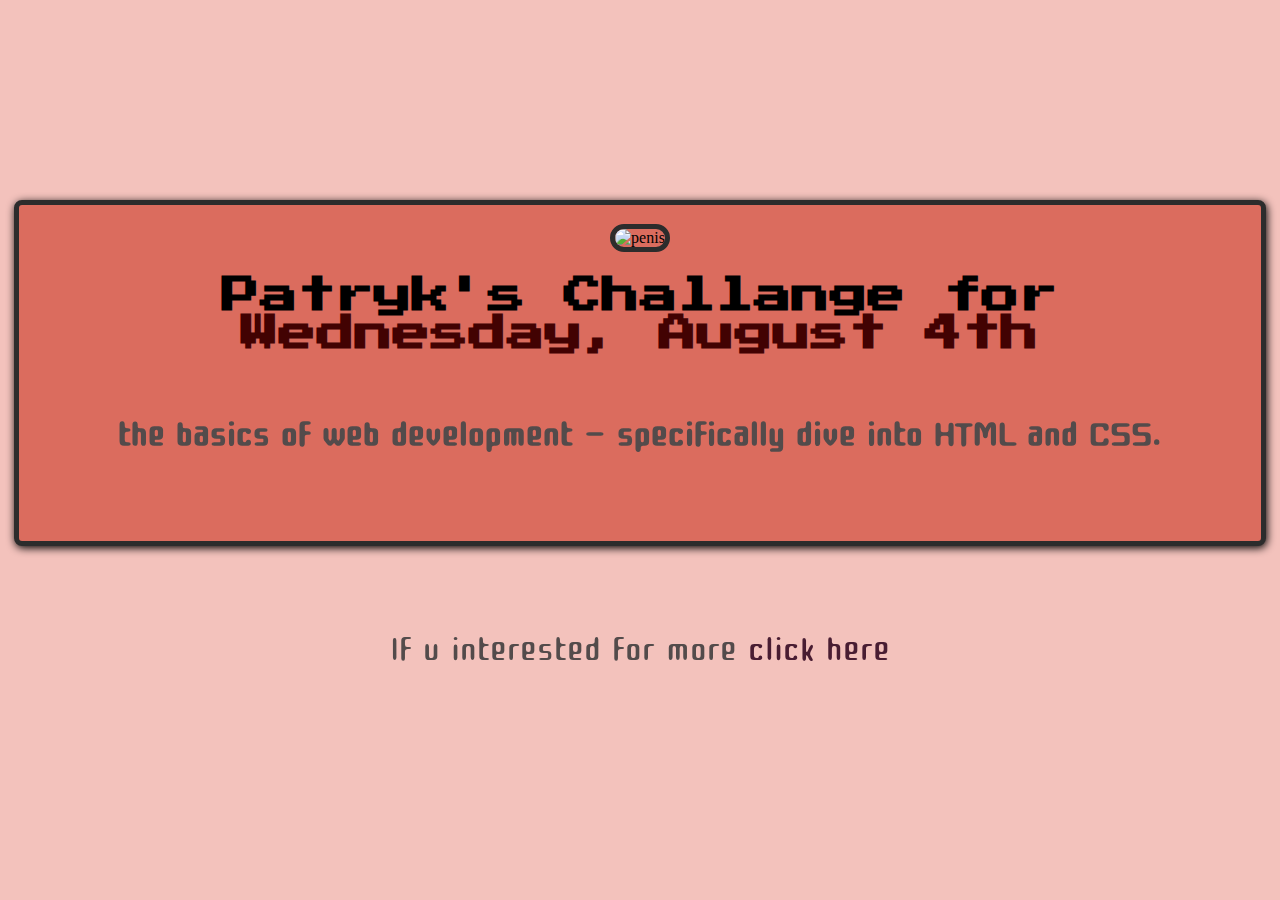
==== index.html @ 935279d1 "first init changes" ====
<!DOCTYPE html>
<html lang="en">   
    <head>
        <meta charset="UTF-8">

        <link rel="preconnect" href="https://fonts.googleapis.com">
        <link rel="preconnect" href="https://fonts.gstatic.com" crossorigin>
        <link href="https://fonts.googleapis.com/css2?family=Cute+Font&family=Press+Start+2P&display=swap" rel="stylesheet">
        <link rel="icon" href="/Users/owsia/Desktop/projects/practis/img/favicon.ico" type="imgae/x-icon">
        <link href="style/daily-chalange.css" rel="stylesheet">
             <title>My Daily Challenge</title>
    </head>
    <body>
        <main>
                <img srcset="https://lh3.googleusercontent.com/bpXTKZsWy-2KfWz2fIfJbyezfIT1HjuIphm50v0Yy8KGE1nG6_mP0RW_FneIJX-HvncX-BmPnCCpS5lpsu9fNG8oVzCUJXo1fPxn=w600" alt="penis">
                <h1>Patryk's Challange for <span>Wednesday, August 4th</span</h1>
                <p id="basic">the basics of web development - specifically dive into HTML and CSS.</p>
        </main>
            <footer>
                <p>If u interested for more <a href="practiceone.html">click here</p>  
            </footer>
        
  
    </body>
</html>
---- style/daily-chalange.css ----
body{
    text-align: center;
    background-color:rgb(243, 194, 188);
    margin: 50px;
    margin: 14px;
}

main{
    will-change: 800px;
    margin: 200px auto 72px auto;
    background-color:rgb(219, 108, 94);
    padding: 24px;
    border: 5px solid   rgb(44, 44, 44);
    border-radius: 8px;
    box-shadow: 1px 2px 8px rgb(0, 0, 0.3);
}

img{
    width: 200px;
    height: 200px;
    border-radius: 100px;
    border: 5px solid rgb(44, 44, 44);
    margin-top: -144px ;
}

#todays-challange {
    color:rgb(75 ,59 ,59);
    font-weight: bold;
    font-size:  52px;
}

h1{
    font-family: 'Press Start 2P' , sans-serif;
    text-align:center;
    color: hsl(31, 25, 25);
    font-size: 38px;
}

a{
    color:rgb(73, 29, 50);
    text-decoration:none;
    font-size: 50px;
    }

span{
    color:rgb(66, 2, 2)
}

#basics{
    font-family: 'Press Start 2P' , sans-serif;
    border: 4px solid rgb(10, 10, 10);
    color: hsl(0, 5%, 31%);
    font-size: 18px
}

p {
    font-family: 'Cute Font' , sans-serif;
    text-align: center;
    color: hsl(0, 5%, 31%);
    font-size: 50px;
}


    
a:hover {
    text-decoration: underline;
}
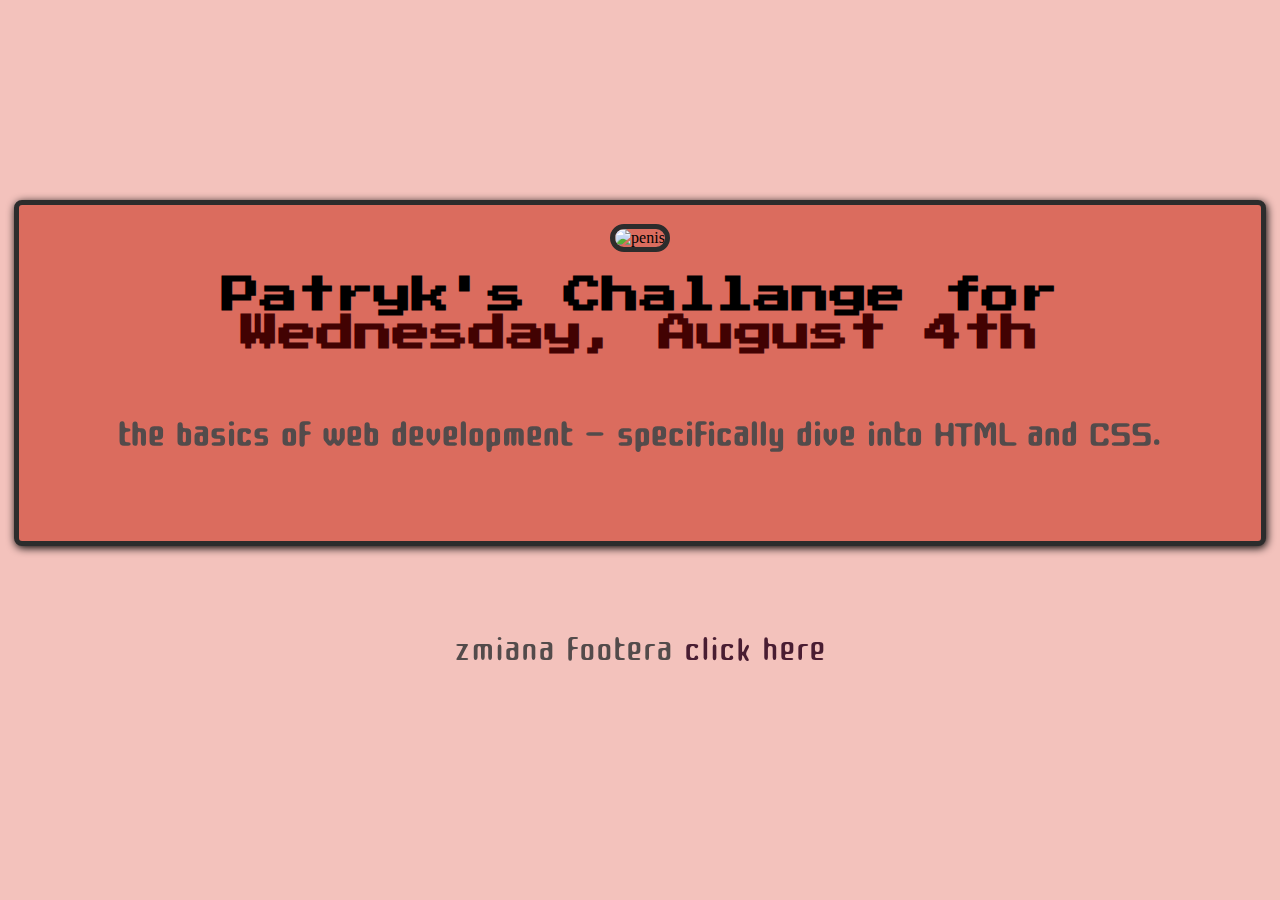
==== commit ab0de080: "footer changes" ====
--- a/index.html
+++ b/index.html
@@ -17,7 +17,7 @@
                 <p id="basic">the basics of web development - specifically dive into HTML and CSS.</p>
         </main>
             <footer>
-                <p>If u interested for more <a href="practiceone.html">click here</p>  
+                <p>zmiana footera <a href="practiceone.html">click here</p>  
             </footer>
         
   
